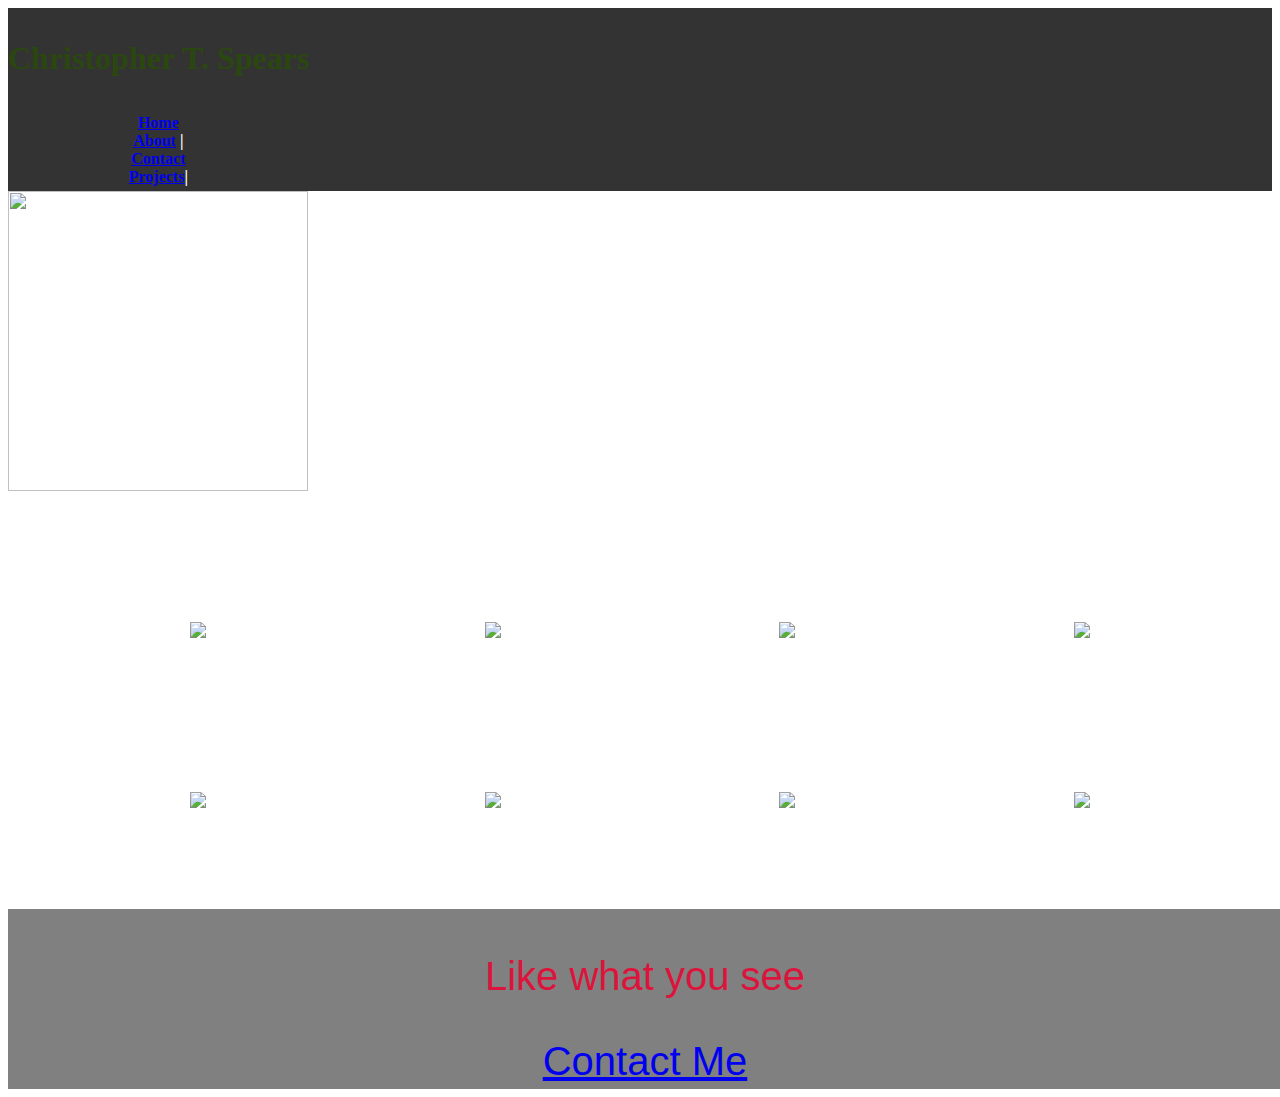
==== index.html @ e57f2968 "new Changes" ====
<!DOCTYPE html>
<html lang="en">
    <link rel="stylesheet" href="style/index.css"> 
<header>
    
    <meta charset="UTF-8">
    <meta name="viewport" content="width=device-width, initial-scale=1.0">
    <title>Christopher Spears Portofolio site</title>

      
<nav class="nav">
    <h1> <p style="color: rgba(41, 79, 3, 0.734); 25px;"> Christopher T. Spears</p></h1>
    <ul class="nava">

   <li id="a"><a href="index.html">Home</a> </li>
    <li id="a"><a href="about.html">About</a> |</li>
    <li id="a"><a href="contact.html">Contact</a></li>
    <li id="a"><a href="projects.html">Projects</a>|</li>
   </ul>

</nav>

</header>

<body>
    <img src="https://i.picsum.photos/id/1021/2048/1206.jpg?hmac=fqT2NWHx783Pily1V_39ug_GFH1A4GlbmOMu8NWB3Ts"
    width="300" height="300">


    <ul class="container">
        <li class="item"> <img src="https://picsum.photos/200/300"> </li>

        <li class="item"><img src="https://picsum.photos/200/300"></li>
        <li class="item"><img src="https://picsum.photos/200/300"></li>
        <li class="item"><img src="https://picsum.photos/200/300"></li>
        <li class="item"><img src="https://picsum.photos/200/300"></li>
        <li class="item"><img src="https://picsum.photos/200/300"></li>
        <li class="item"><img src="https://picsum.photos/200/300"></li>
        <li class="item"><img src="https://picsum.photos/200/300"></li>
        </ul>



        <footer class="footer">
            <Center> <p style="color: crimson;" style="border:2px solid black;" class="Text">Like what you see</p></Center>
             <center>   <section class="Botcont"><a href="contact.html">Contact Me</a></section></center>

        </footer>
     

</body>
</html>
---- style/index.css ----
/* The navbar container */
.nav {
    overflow: hidden;
    flex-direction: row;
    background-color: #333;
  }
  
 
.nava{
    list-style-type: none;
  margin: 0;
  padding: 0;
  overflow: hidden;
  padding: 5px;
    width: 23%;
    color: white;
    font-weight: bold;

    font-size: 1em;
    text-align: center;
}





  .a {

    float: left;

  }

  .a a{
    display: block;
    padding: 8px;
    background-color: #dddddd;


  }
  

.container .item {

    padding: 5px;
    width: 23%;
    margin-top: 10px;
    line-height: 150px;
    color: white;
    font-weight: bold;
    flex-wrap: wrap;
    font-size: 3em;
    text-align: center;
    
  }
  
  .container {
    padding: 10px;
    display: flex;
    flex-wrap: wrap;
    list-style: none;
    flex-flow: row wrap;
    margin: 27px;
    justify-content: space-evenly;
  }

  .footer{
    
background-color: gray;
align-content: center;
padding: 5px;
width: 100%;
margin-top: 5px;
font-family: 'Lucida Sans', 'Lucida Sans Regular', 'Lucida Grande', 'Lucida Sans Unicode', Geneva, Verdana, sans-serif;
font-size: 40px;

  }

  .botcont{

    border-radius: 10px;
    border-color: black;
  }

  .text{
text-decoration: crimson;

  }
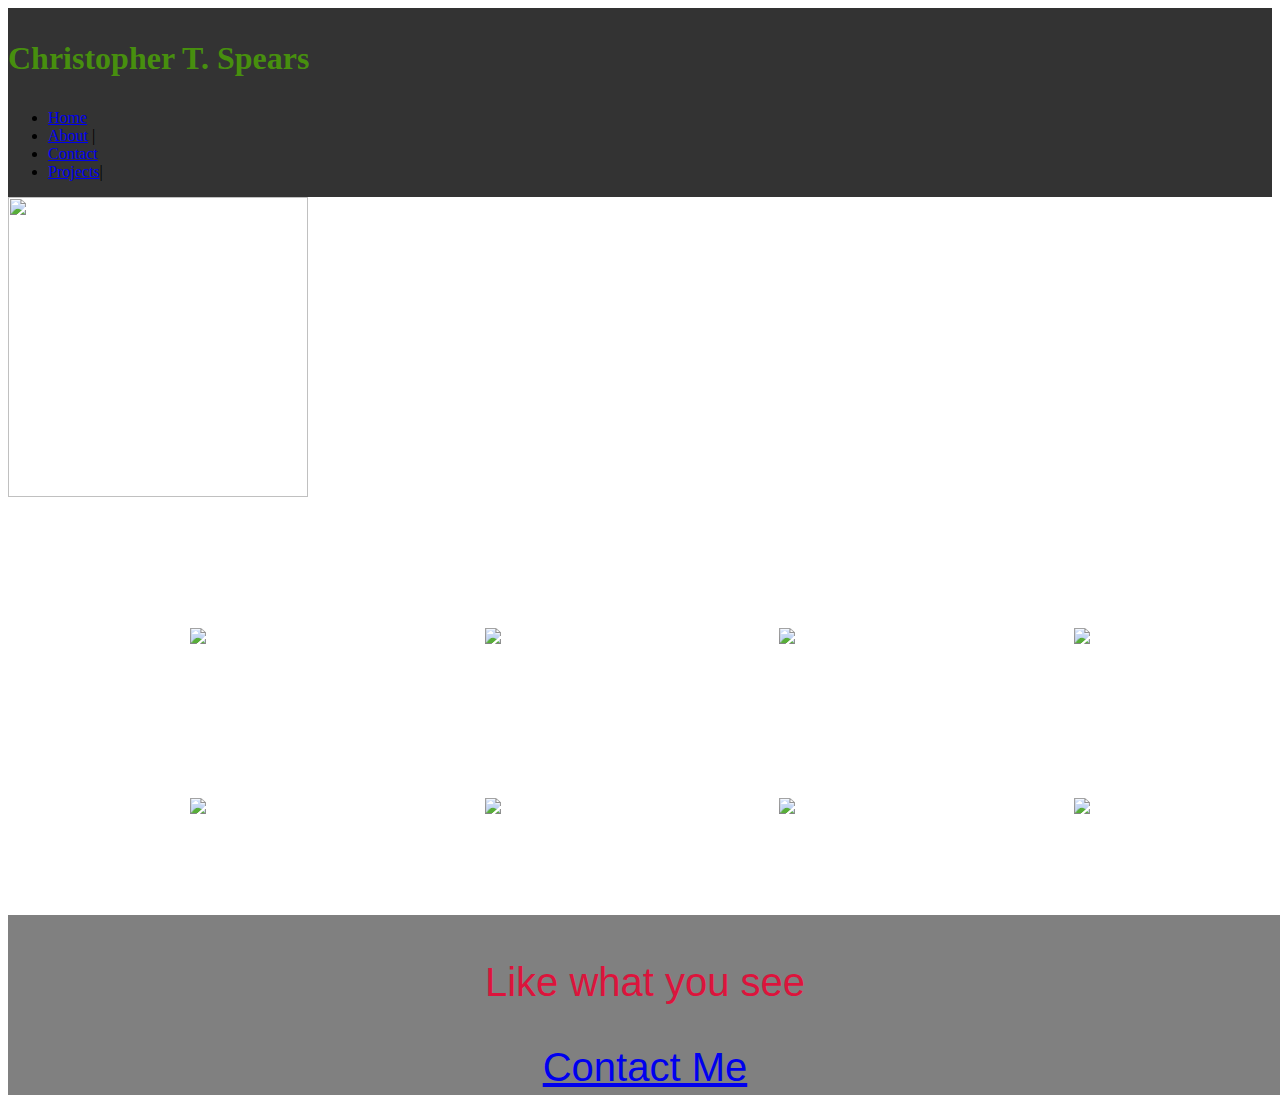
==== commit 0ab68494: "new Changes" ====
--- a/index.html
+++ b/index.html
@@ -9,7 +9,7 @@
 
       
 <nav class="nav">
-    <h1> <p style="color: rgba(41, 79, 3, 0.734); 25px;"> Christopher T. Spears</p></h1>
+    <h1> <p style="color: rgba(80, 179, 0, 0.734); 25px;"> Christopher T. Spears</p></h1>
     <ul class="nava">
 
    <li id="a"><a href="index.html">Home</a> </li>
--- a/style/index.css
+++ b/style/index.css
@@ -6,37 +6,10 @@
   }
   
  
-.nava{
-    list-style-type: none;
-  margin: 0;
-  padding: 0;
-  overflow: hidden;
-  padding: 5px;
-    width: 23%;
-    color: white;
-    font-weight: bold;
-
-    font-size: 1em;
-    text-align: center;
-}
 
 
 
-
-
-  .a {
-
-    float: left;
-
-  }
-
-  .a a{
-    display: block;
-    padding: 8px;
-    background-color: #dddddd;
-
-
-  }
+  
   
 
 .container .item {
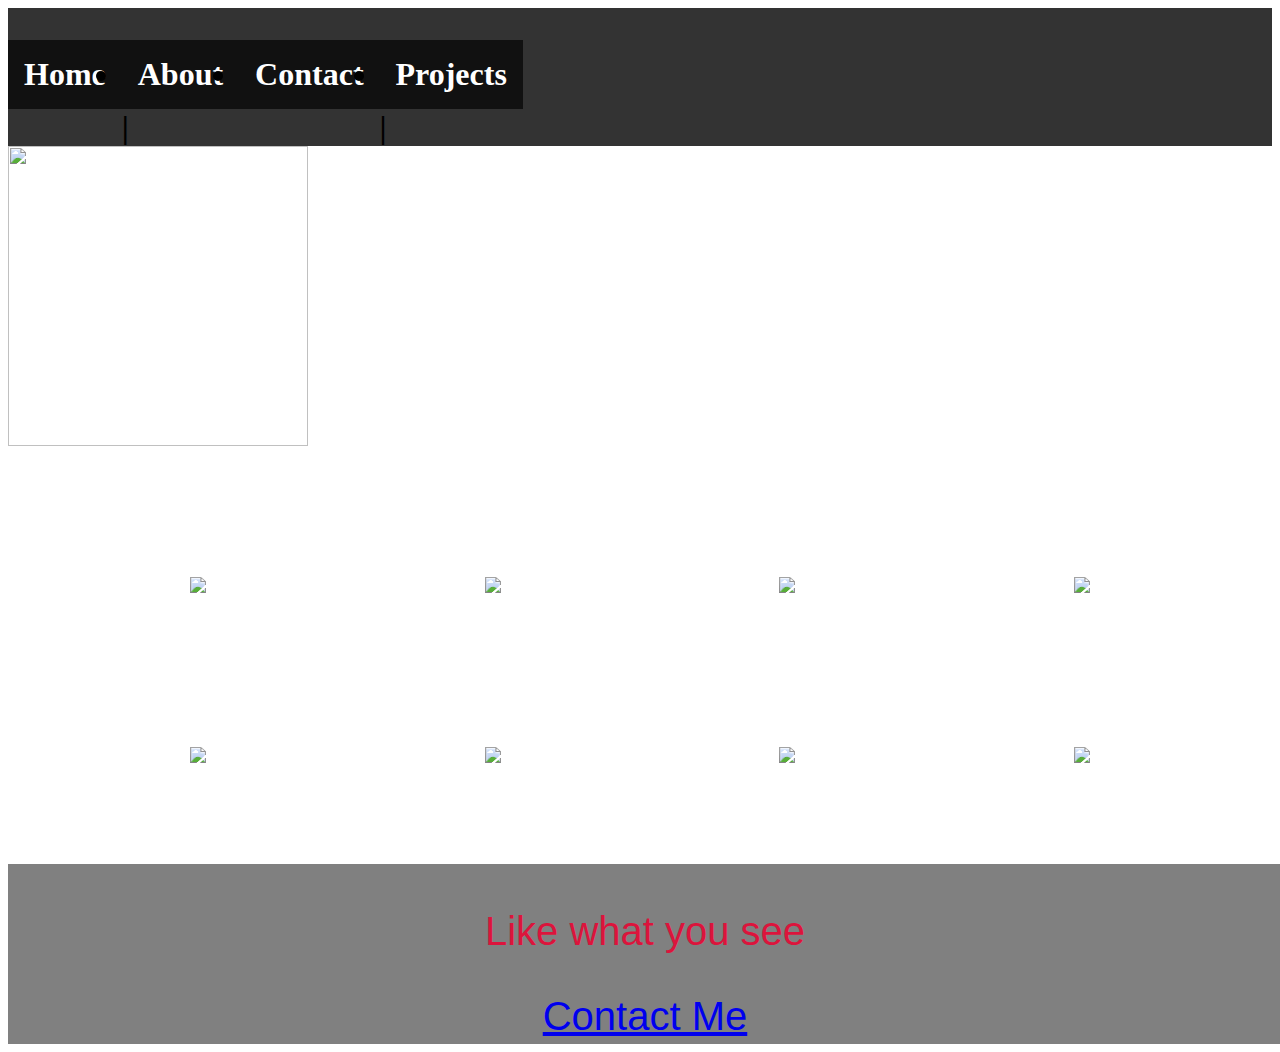
==== commit 79e48afe: "new Changes" ====
--- a/index.html
+++ b/index.html
@@ -9,13 +9,13 @@
 
       
 <nav class="nav">
-    <h1> <p style="color: rgba(80, 179, 0, 0.734); 25px;"> Christopher T. Spears</p></h1>
+    <h1> <p style="color: rgba(80, 179, 0, 0.734); 25px;>  Christopher T. Spears </p>
+    
     <ul class="nava">
-
-   <li id="a"><a href="index.html">Home</a> </li>
-    <li id="a"><a href="about.html">About</a> |</li>
-    <li id="a"><a href="contact.html">Contact</a></li>
-    <li id="a"><a href="projects.html">Projects</a>|</li>
+   <li class="list"><a href="index.html">Home</a> </li>
+    <li class="list"><a href="about.html">About</a> |</li>
+    <li class="list"><a href="contact.html">Contact</a></li>
+    <li class="list"><a href="projects.html">Projects</a>|</li>
    </ul>
 
 </nav>
--- a/style/index.css
+++ b/style/index.css
@@ -1,15 +1,42 @@
-/* The navbar container */
+
 .nav {
     overflow: hidden;
     flex-direction: row;
     background-color: #333;
   }
   
- 
+/* The UL   */
+ .nava{
+    list-style-type: none;
+    margin: 0;
+    padding: 0;
+    overflow: hidden;
+    background-color: #333333;
 
+ }
 
+/* The Li   */
 
+.list{
+    float: left;
+
+}
+
+/* The inside   */
+
+.list a {
+    display: block;
+    color: white;
+    text-align: center;
+    padding: 16px;
+    text-decoration: none;
+
+}
   
+.list a{
+    background-color: #111111;
+
+}
   
 
 .container .item {
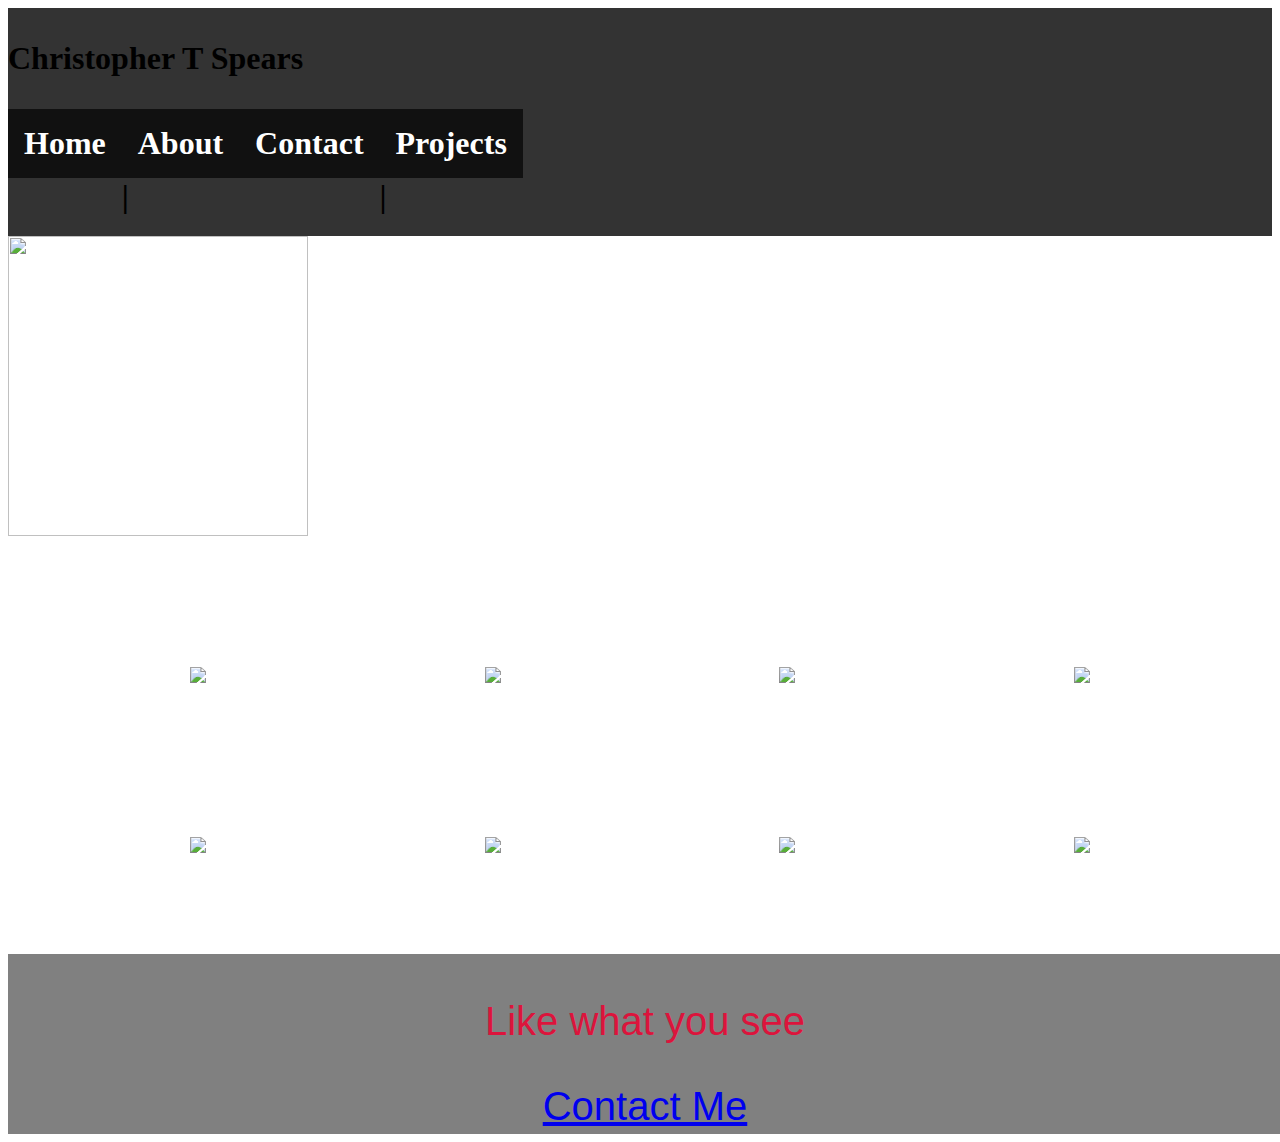
==== commit 06643f26: "new Changes" ====
--- a/index.html
+++ b/index.html
@@ -9,7 +9,7 @@
 
       
 <nav class="nav">
-    <h1> <p style="color: rgba(80, 179, 0, 0.734); 25px;>  Christopher T. Spears </p>
+    <h1> <p>Christopher T Spears</p>
     
     <ul class="nava">
    <li class="list"><a href="index.html">Home</a> </li>
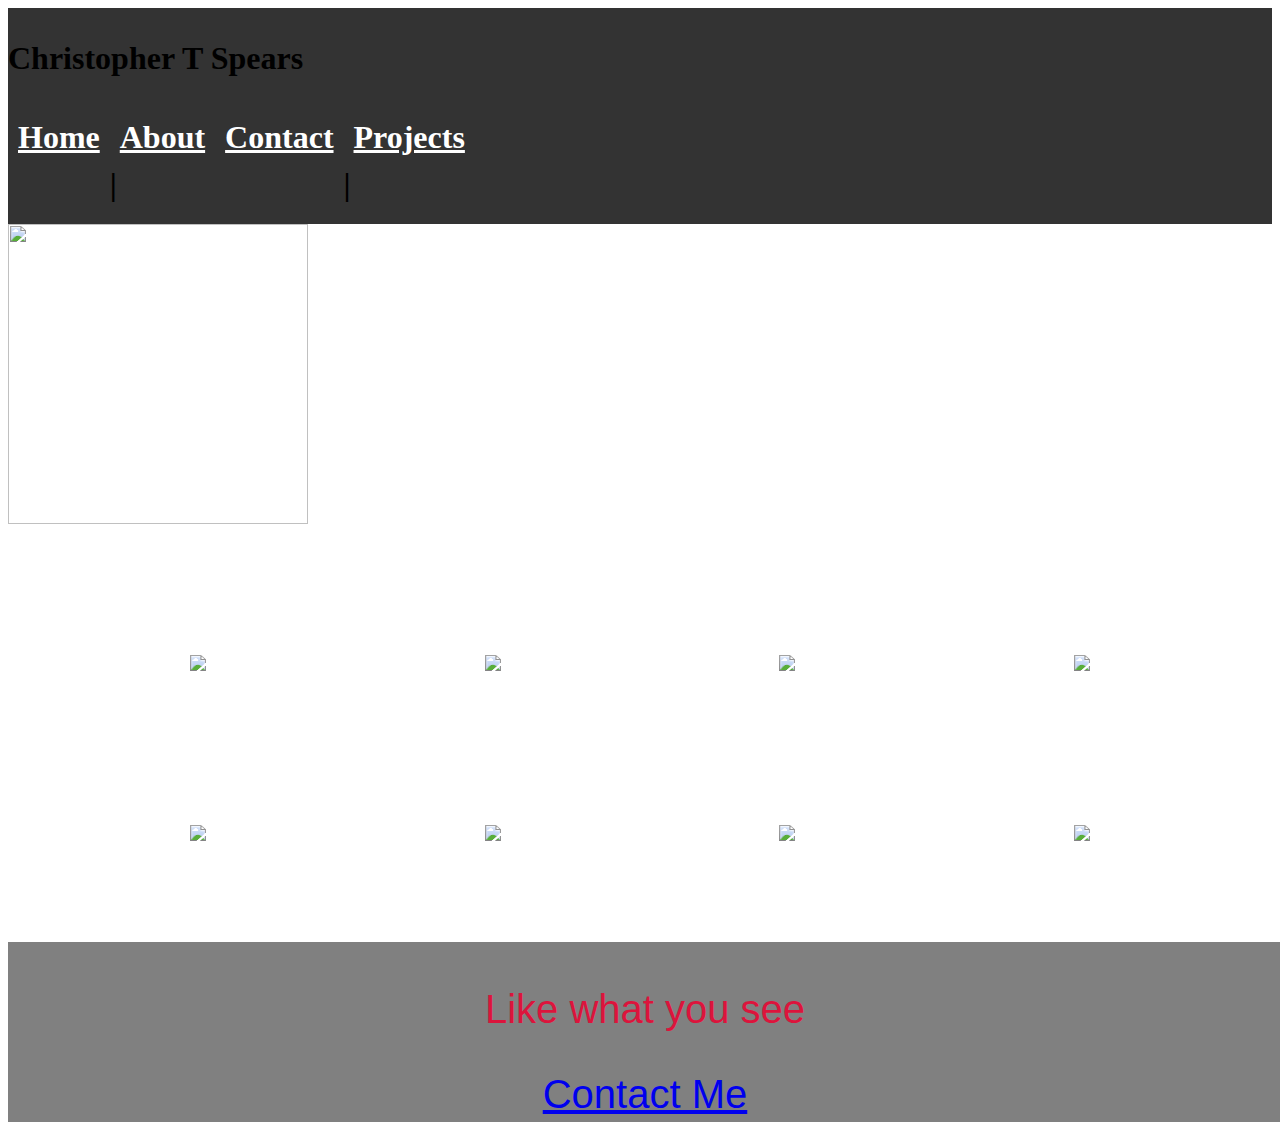
==== commit 8aff128b: "new Changes" ====
--- a/index.html
+++ b/index.html
@@ -10,7 +10,6 @@
       
 <nav class="nav">
     <h1> <p>Christopher T Spears</p>
-    
     <ul class="nava">
    <li class="list"><a href="index.html">Home</a> </li>
     <li class="list"><a href="about.html">About</a> |</li>
@@ -23,8 +22,8 @@
 </header>
 
 <body>
-    <img src="https://i.picsum.photos/id/1021/2048/1206.jpg?hmac=fqT2NWHx783Pily1V_39ug_GFH1A4GlbmOMu8NWB3Ts"
-    width="300" height="300">
+   <div class="Tpic"><img src="https://i.picsum.photos/id/1021/2048/1206.jpg?hmac=fqT2NWHx783Pily1V_39ug_GFH1A4GlbmOMu8NWB3Ts"
+    width="300" height="300"></div> 
 
 
     <ul class="container">
--- a/style/index.css
+++ b/style/index.css
@@ -28,16 +28,21 @@
     display: block;
     color: white;
     text-align: center;
-    padding: 16px;
-    text-decoration: none;
+    padding: 10px;
+    
 
 }
   
-.list a{
+.list a:hover{
     background-color: #111111;
 
 }
   
+
+.tpic{
+
+    padding: 3px;
+}
 
 .container .item {
 
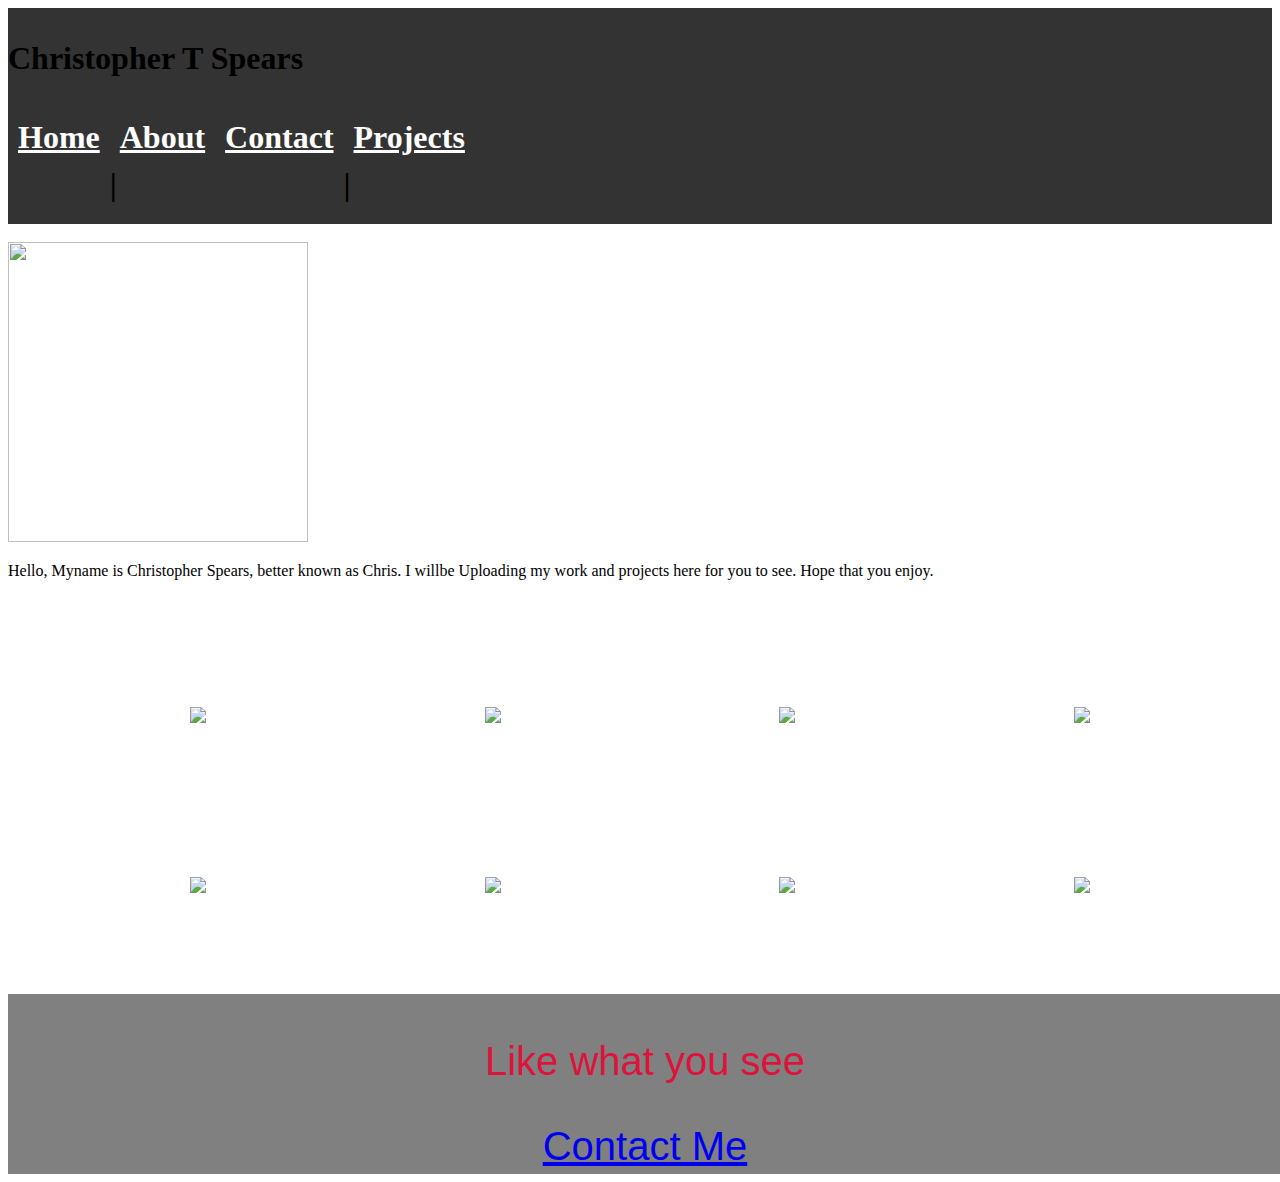
==== commit 8837a502: "new Changes" ====
--- a/index.html
+++ b/index.html
@@ -22,8 +22,19 @@
 </header>
 
 <body>
-   <div class="Tpic"><img src="https://i.picsum.photos/id/1021/2048/1206.jpg?hmac=fqT2NWHx783Pily1V_39ug_GFH1A4GlbmOMu8NWB3Ts"
-    width="300" height="300"></div> 
+    <br>
+   <div class="row">
+       <div class="column">
+            <img src="https://i.picsum.photos/id/1021/2048/1206.jpg?hmac=fqT2NWHx783Pily1V_39ug_GFH1A4GlbmOMu8NWB3Ts"
+                width="300" height="300">
+        </div>
+        <div class="row"> 
+            <p> Hello, Myname is Christopher Spears, better known as Chris. I willbe Uploading my work and projects here for you to see. 
+                Hope that you enjoy.
+            </p> 
+        </div>
+
+    </div> 
 
 
     <ul class="container">
--- a/style/index.css
+++ b/style/index.css
@@ -39,10 +39,7 @@
 }
   
 
-.tpic{
 
-    padding: 3px;
-}
 
 .container .item {
 
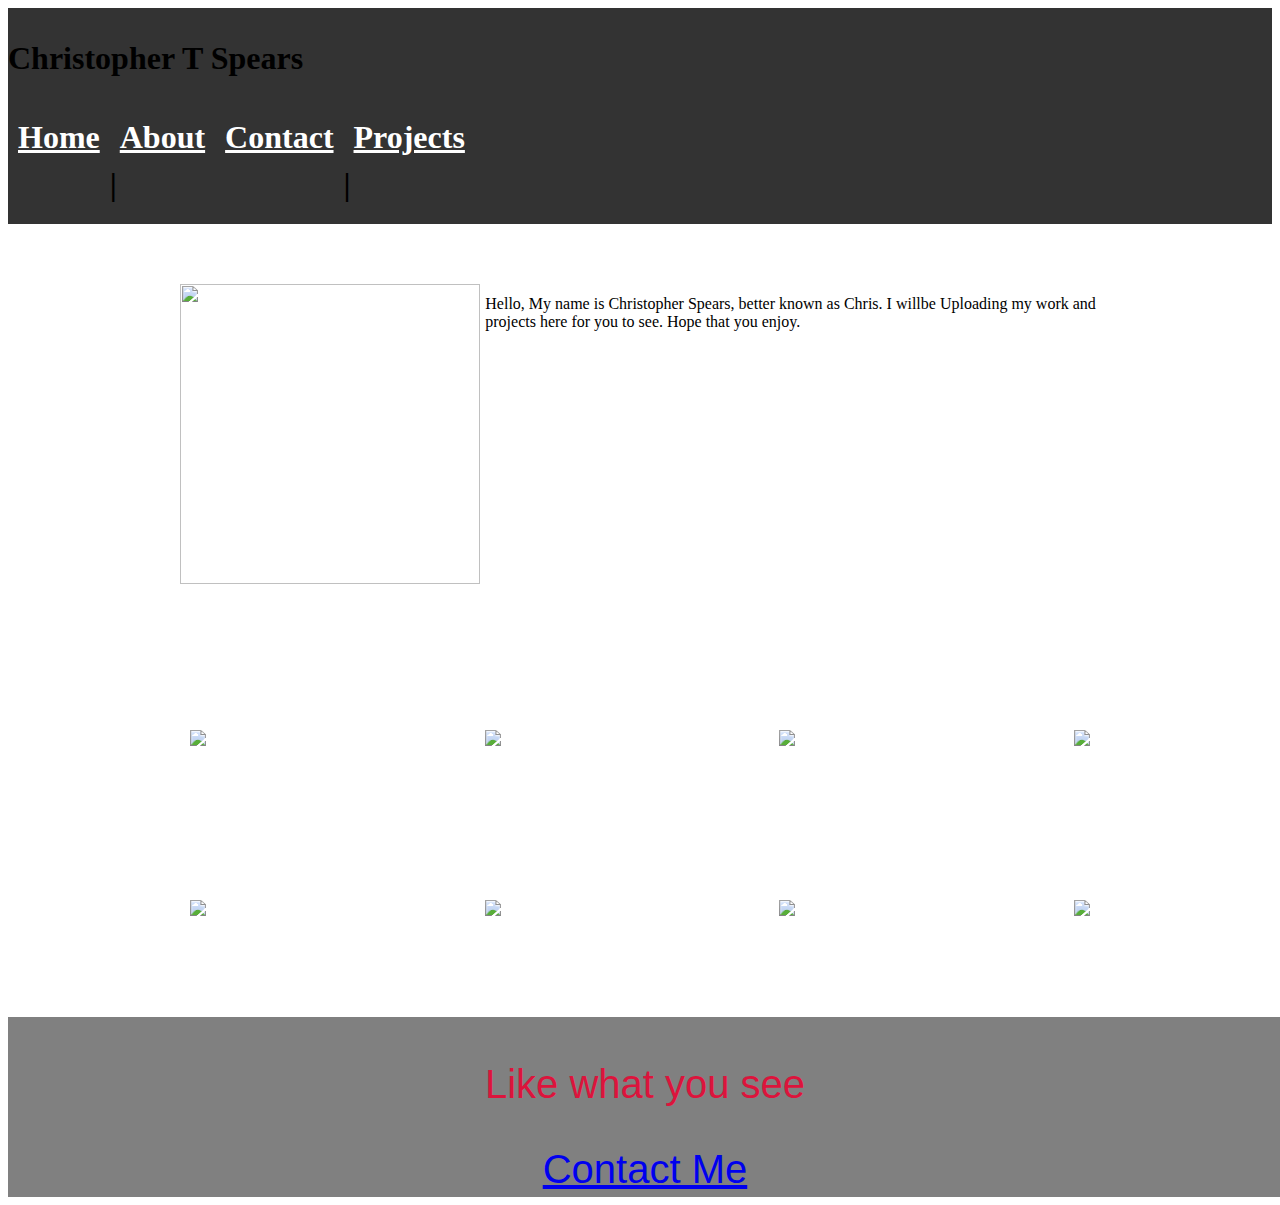
==== commit d7be069e: "new Changes" ====
--- a/index.html
+++ b/index.html
@@ -23,20 +23,21 @@
 
 <body>
     <br>
+<div class="container"> 
    <div class="row">
        <div class="column">
             <img src="https://i.picsum.photos/id/1021/2048/1206.jpg?hmac=fqT2NWHx783Pily1V_39ug_GFH1A4GlbmOMu8NWB3Ts"
                 width="300" height="300">
         </div>
         <div class="row"> 
-            <p> Hello, Myname is Christopher Spears, better known as Chris. I willbe Uploading my work and projects here for you to see. 
+            <p> Hello, My name is Christopher Spears, better known as Chris. I willbe Uploading my work and projects here for you to see. 
                 Hope that you enjoy.
             </p> 
         </div>
 
     </div> 
 
-
+</div> 
     <ul class="container">
         <li class="item"> <img src="https://picsum.photos/200/300"> </li>
 
--- a/style/index.css
+++ b/style/index.css
@@ -39,7 +39,22 @@
 }
   
 
-
+.container {
+    box-sizing: border-box;
+  }
+  
+  .column {
+    float: left;
+    width: 20;
+    padding: 5px;
+  }
+  
+  /* Clearfix (clear floats) */
+  .row::after {
+    content: "";
+    clear: both;
+    display: table;
+  }
 
 .container .item {
 
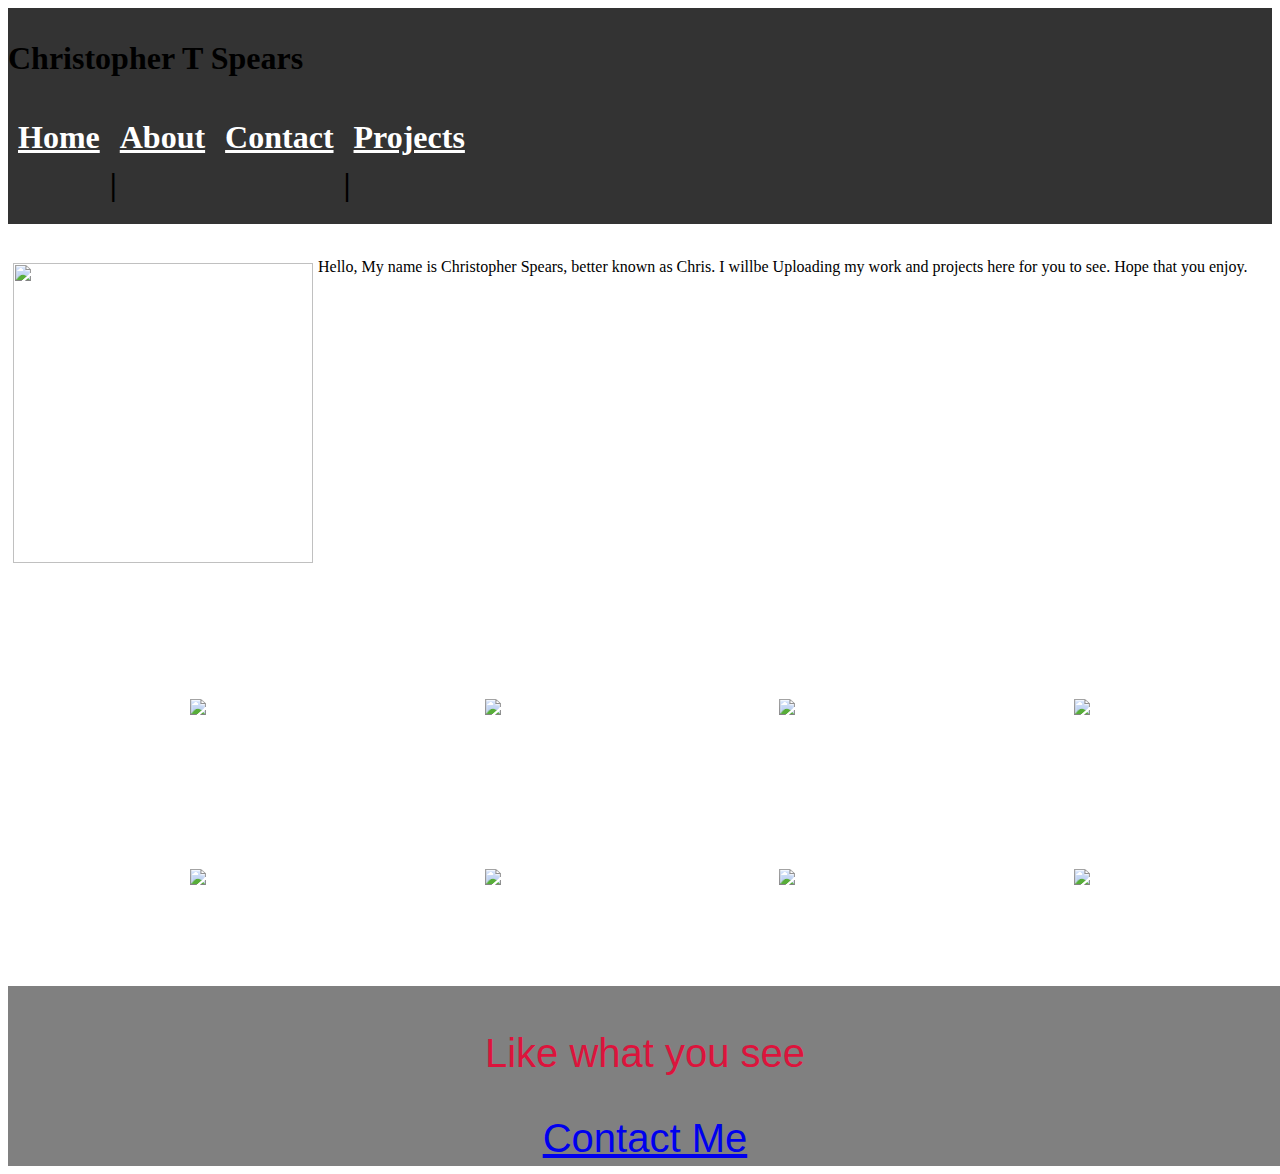
==== commit 8a631603: "new Changes" ====
--- a/index.html
+++ b/index.html
@@ -23,7 +23,7 @@
 
 <body>
     <br>
-<div class="container"> 
+<div class="contain"> 
    <div class="row">
        <div class="column">
             <img src="https://i.picsum.photos/id/1021/2048/1206.jpg?hmac=fqT2NWHx783Pily1V_39ug_GFH1A4GlbmOMu8NWB3Ts"
--- a/style/index.css
+++ b/style/index.css
@@ -39,7 +39,7 @@
 }
   
 
-.container {
+.contain {
     box-sizing: border-box;
   }
   
